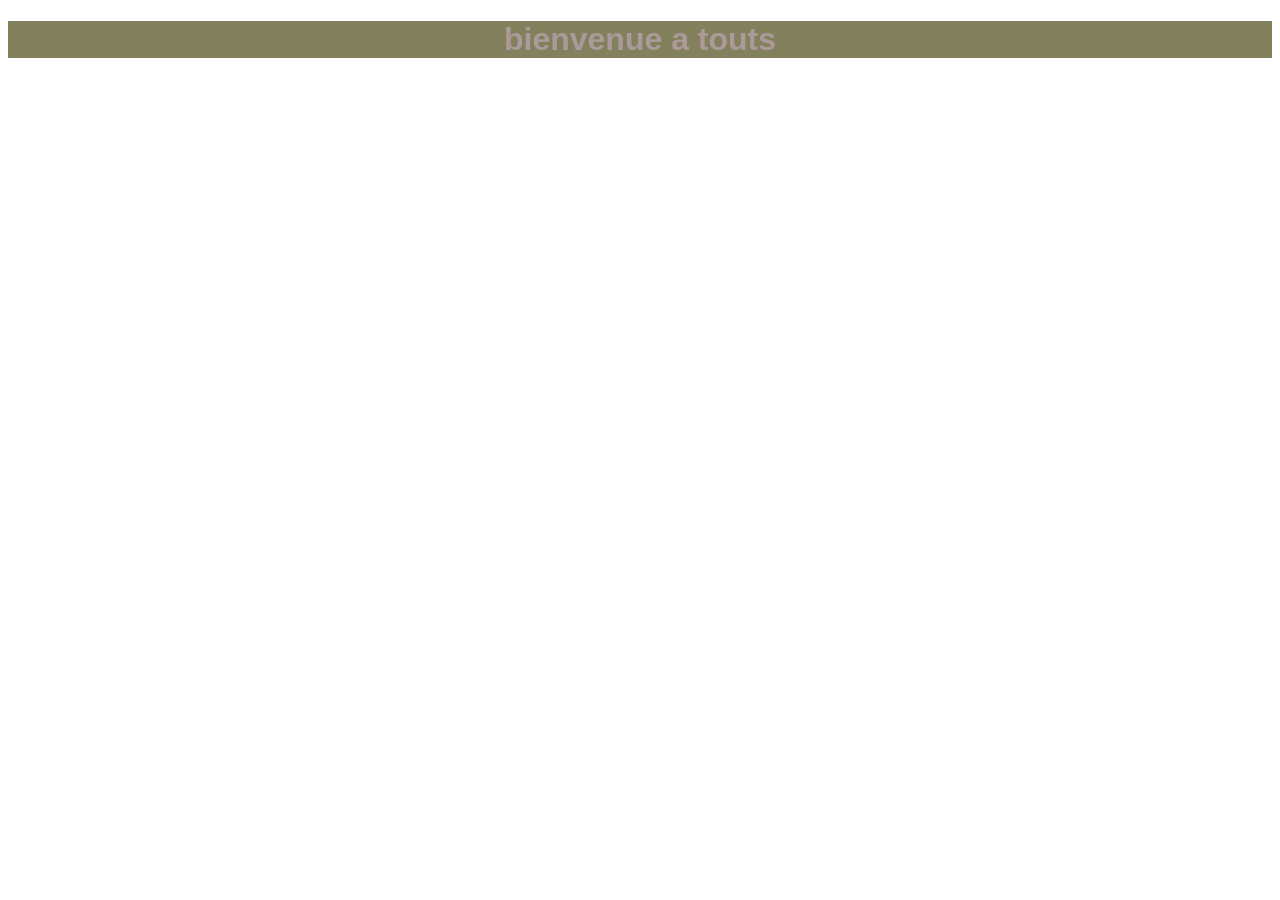
==== index.html @ d4166a16 "Page d'accueil et feuille de style" ====
<!DOCTYPE html>
<html lang="en">
<head>
    <meta charset="UTF-8">
    <meta name="viewport" content="width=device-width, initial-scale=1.0">
    <link rel="stylesheet" href="style.css">
    <title>jardin agadir</title>
</head>
<body>
    <h1>bienvenue a touts</h1>
</body>
</html>
---- style.css ----
h1 {
    color: #ac9999;
    background-color: #83805e;
    font-family: Arial, sans-serif;
    text-align: center;
}
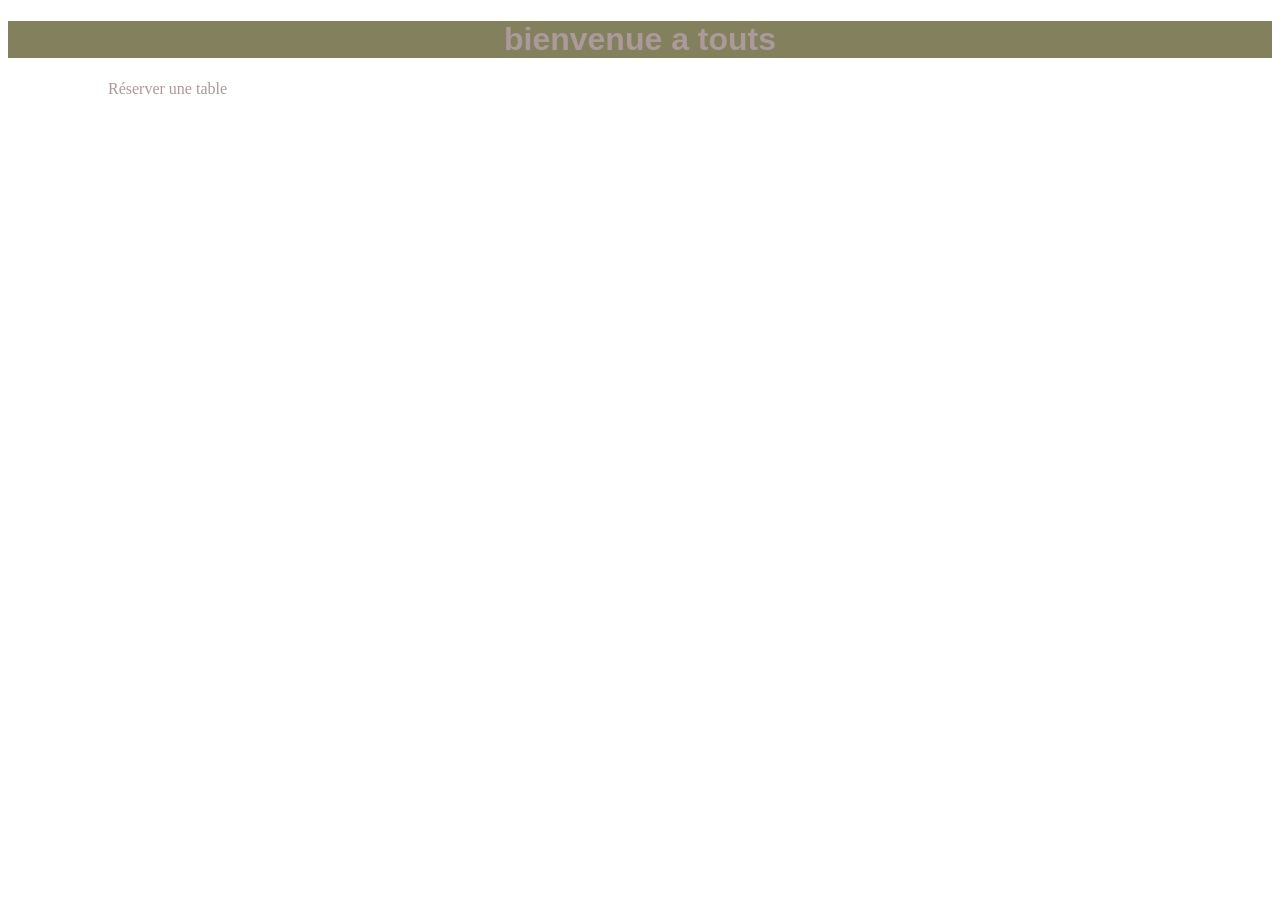
==== commit e5fdda5d: "linked reservation and index" ====
--- a/index.html
+++ b/index.html
@@ -8,5 +8,6 @@
 </head>
 <body>
     <h1>bienvenue a touts</h1>
+    <a href="reservation.html">Réserver une table</a>
 </body>
 </html>
--- a/style.css
+++ b/style.css
@@ -3,4 +3,18 @@
     background-color: #83805e;
     font-family: Arial, sans-serif;
     text-align: center;
+}
+
+form {
+    background-color: #f2f2f2;
+    padding: 20px;
+    border-radius: 5px;
+    width: 300px;
+    margin: 0 auto;
+    margin-top: 50px;
+}
+a {
+    color: #ac9999;
+    text-decoration: none;
+    margin-left: 100px;
 }
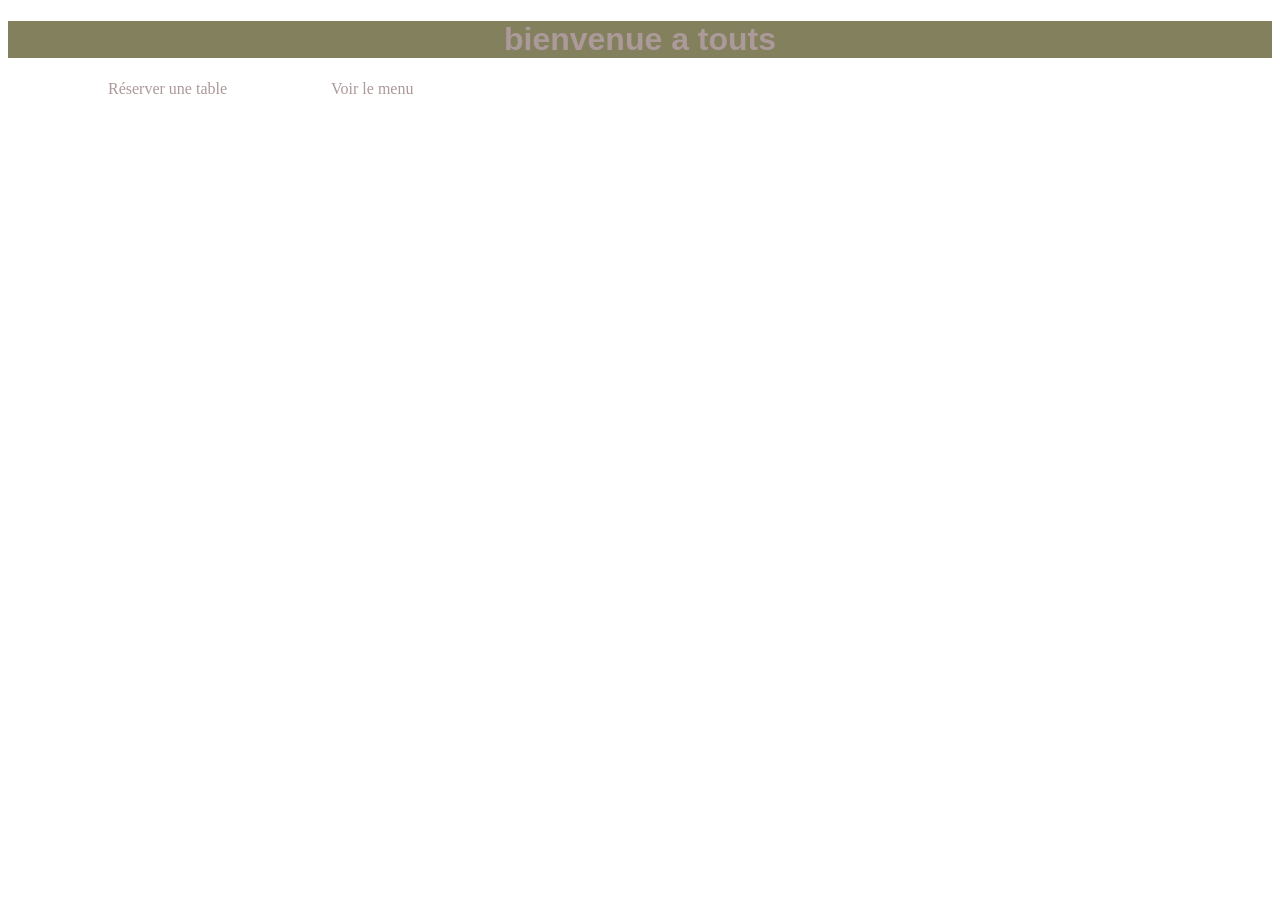
==== commit df3f36a3: "meni-v1" ====
--- a/index.html
+++ b/index.html
@@ -9,5 +9,6 @@
 <body>
     <h1>bienvenue a touts</h1>
     <a href="reservation.html">Réserver une table</a>
+    <a href="menu.html">Voir le menu</a>
 </body>
 </html>
